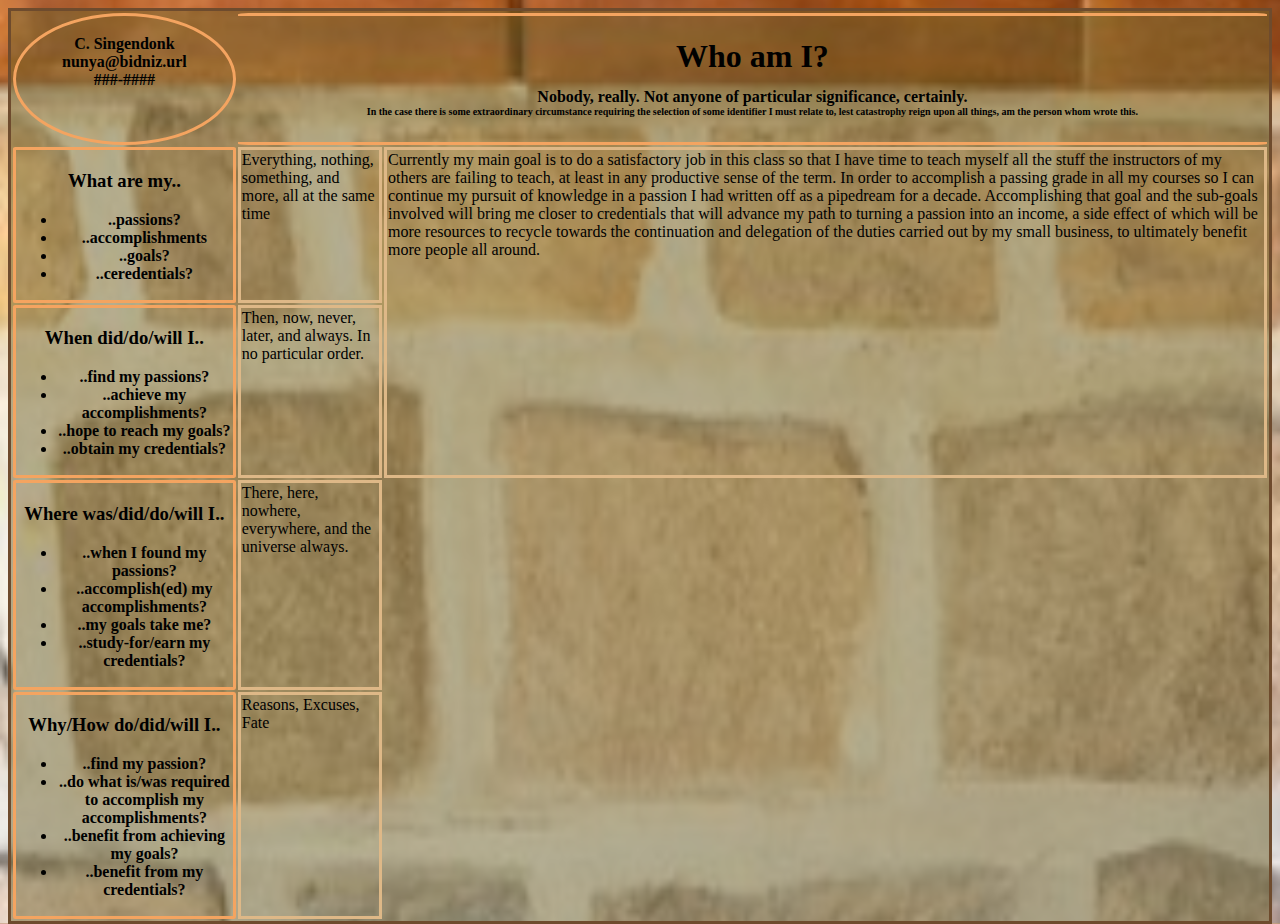
==== abtme.html @ 4c998a68 "Add files via upload" ====
<!DOCTYPE html>
<html>

<head>
    <meta charset="UTF-8" />
    <title>AboutMe</title>
    <link rel="stylesheet" href="style.css">
</head>

<body id="aboutmePageBody">
    <table style="float:inline-start; z-index: 2; width: 100vw; height: max-content">
        <tr>
            <th style="border-radius: 75%;"><br/>C. Singendonk<br/>nunya@bidniz.url<br/>###-####</th>
            <th colspan="2" id="whoAmIth" >
                <strong>
                <h1>Who am I?</h1>
            </strong>
            <p style="margin-top: -1vh;">Nobody, really. Not anyone of particular significance, certainly.<br/><sup style="font-size: x-small;">In the case there is some extraordinary circumstance requiring the selection of some identifier I must relate to, lest catastrophy reign upon all things, am the person whom wrote this.</p>
            </th>
        </tr>
        <tr>
            <th>
                <h3>What are my..</h3>
                <ul>
                    <li>..passions?</li>
                    <li>..accomplishments</li>
                    <li>..goals?</li>
                    <li>..ceredentials?
                    </li>
                </ul>
            </th>
            <td>Everything, nothing, something, and more, all at the same time</td>
            <td rowspan="2">Currently my main goal is to do a satisfactory job in this class so that I have time to teach myself all the stuff the instructors of my others are failing to teach, at least in any productive sense of the term. In order to accomplish a passing grade in all my courses so I can continue my pursuit of knowledge in a passion I had written off as a pipedream for a decade. Accomplishing that goal and the sub-goals involved will bring me closer to credentials that will advance my path to turning a passion into an income, a side effect of which will be more resources to recycle towards the continuation and delegation of the duties carried out by my small business, to ultimately benefit more people all around.</td>
        </tr>
        <tr>

            <th>
                <h3>When did/do/will I..</h3>
                <ul>
                    <li>..find my passions?</li>
                    <li>..achieve my accomplishments?</li>
                    <li>..hope to reach my goals?</li>
                    <li>..obtain my credentials?</li>
                </ul>
            </th>
            <td>Then, now, never, later, and always. In no particular order.</td>
        </tr>
        <tr>
            <th>
                <h3>Where was/did/do/will I..</h3>
                <ul>
                    <li>..when I found my passions?</li>

                    <li>..accomplish(ed) my accomplishments?</li>

                    <li>..my goals take me?</li>

                    <li>..study-for/earn my credentials?</li>
                </ul>
            </th>
            <td>There, here, nowhere, everywhere, and the universe always.</td>

        </tr>
        <tr>
            <th>
                <h3>Why/How do/did/will I..</h3>
                <ul>
                    <li>..find my passion?</li>

                    <li>..do what is/was required to accomplish my accomplishments?</li>

                    <li>..benefit from achieving my goals?</li>

                    <li>..benefit from my credentials?</li>
                </ul>
            </th>
            <td>Reasons, Excuses, Fate</td>
        </tr>
    </table>


    <!--  -->

</body>

</html>
---- style.css ----
.grid-container {
	display: grid;
	grid-template-columns: repeat(25, 100vw/25);
	grid-template-rows: repeat(25, 100vh/25);
	gap: 0px;
}

.grid-item {
	width: auto;
	height: auto;
	border: 1px blink #119955; /* Border color, optional */
}

.start-cell {
	background-color: #2ecc71; /* Green color for the start cell */
}

.end-cell {
	background-color: #f39c12; /* Orange color for the end cell */
}

.wall {
	background-color: #e74c3c; /* Red color for walls */
}

.maze-path {
	background-color: #3498db; /* Blue color for maze path cells */
}

.pale-green {
	background-color: #2eff71; /* Green color for the start cell */
}

table{
	background-color:rgba(112, 99, 45, 0.5);
	
	border: 3px solid rgb(110, 75, 45);
	max-zoom: calc( calc(100vw / 100vh) * 100 );
	max-width: fit-content;
	width: fit-content;
	min-width: 95vw;
}

tr{
	border: 3px solid sandybrown;
}

td {
	box-sizing: border-box;
	border: 3px solid burlywood;
	align-content:flex-start;
	text-align: left;
	
}

#whoAmIth{
	border-right: 0px none transparent;
	border-left: 0px none transparent;
	max-width: 100%;

	align-content: center;
}

th{
	border-top-right-radius: 5vw;
	max-width: 25vmax;
	min-width: 15vmax;
	vertical-align: top;
	align-content: start;
	border-radius: 1%;
	border: 3px solid sandybrown;
}

#aboutmePageBody {
	background-image: url(bricks.png);
	background-repeat: repeat;
	background-size: 100vw 200vh;
	background-position: bottom;
}
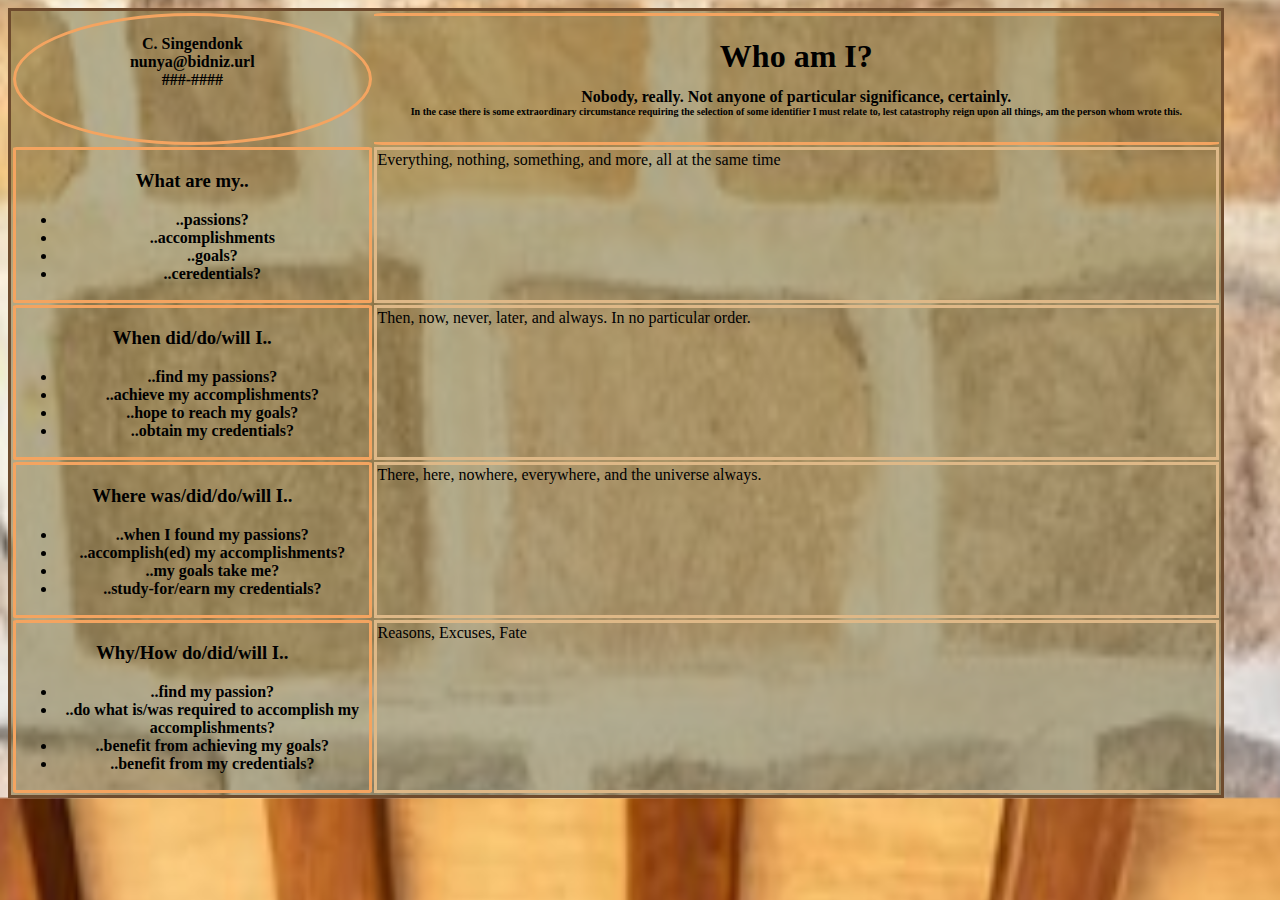
==== commit 7e9287ac: "Update abtme.html" ====
--- a/abtme.html
+++ b/abtme.html
@@ -30,7 +30,7 @@
                 </ul>
             </th>
             <td>Everything, nothing, something, and more, all at the same time</td>
-            <td rowspan="2">Currently my main goal is to do a satisfactory job in this class so that I have time to teach myself all the stuff the instructors of my others are failing to teach, at least in any productive sense of the term. In order to accomplish a passing grade in all my courses so I can continue my pursuit of knowledge in a passion I had written off as a pipedream for a decade. Accomplishing that goal and the sub-goals involved will bring me closer to credentials that will advance my path to turning a passion into an income, a side effect of which will be more resources to recycle towards the continuation and delegation of the duties carried out by my small business, to ultimately benefit more people all around.</td>
+            <td rowspan="2" hidden>Currently my main goal is to do a satisfactory job in this class so that I have time to teach myself all the stuff the instructors of my others are failing to teach, at least in any productive sense of the term. In order to accomplish a passing grade in all my courses so I can continue my pursuit of knowledge in a passion I had written off as a pipedream for a decade. Accomplishing that goal and the sub-goals involved will bring me closer to credentials that will advance my path to turning a passion into an income, a side effect of which will be more resources to recycle towards the continuation and delegation of the duties carried out by my small business, to ultimately benefit more people all around.</td>
         </tr>
         <tr>
 
@@ -83,4 +83,4 @@
 
 </body>
 
-</html>+</html>
